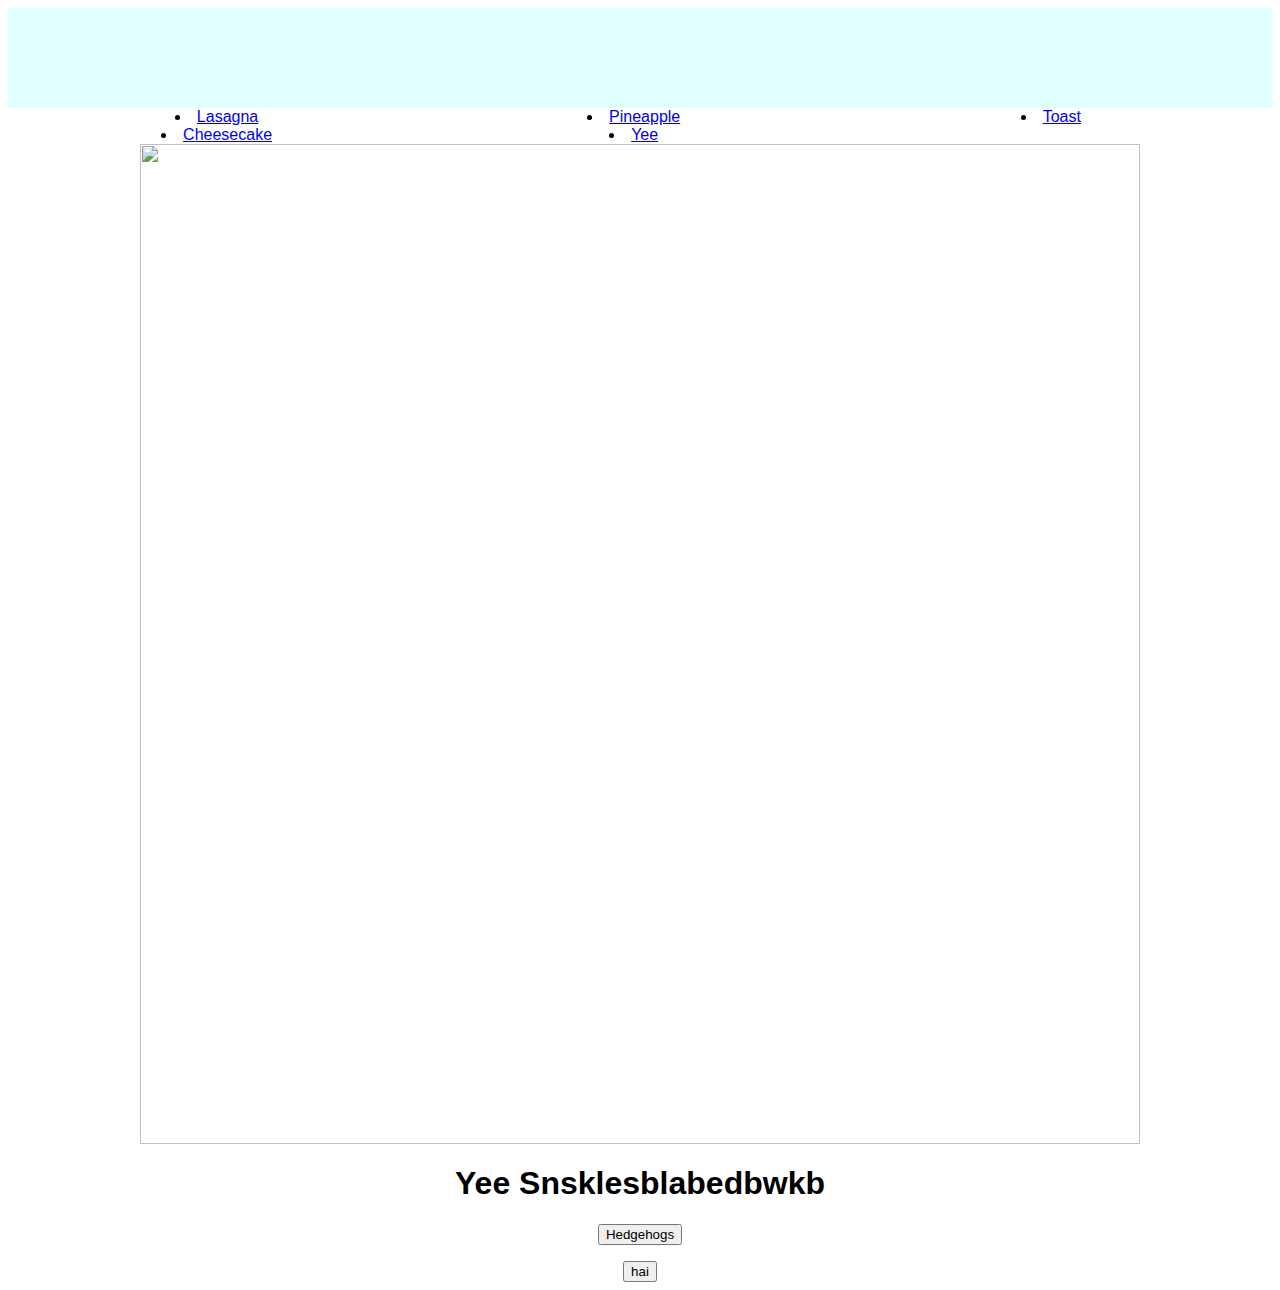
==== index.html @ 5a7c820a "yee'" ====
<html>
    <u1>
        <li><a href="lasagna">Lasagna</a></li>
        <li><a href="pineapple">Pineapple</a></li>
        <li><a href="toast">Toast</a></li>
        <li><a href="cheesecake">Cheesecake</a></li>
        <li><a href="yee">Yee</a></li>
    </u1>
    <head>
        <link rel="stylesheet" href="styles.css" />
        <script type="text/Vbscript">
            <!--
            Function ha() 
                MsgBox "MEEP"
            End Function
            //-->
        </script>
    </head>
    <body>
        <img src="http://i949.photobucket.com/albums/ad339/scoopshovel/gifs/hedgehog.gif">
        <h1>Yee Snsklesblabedbwkb</h1>
        <form action="https://docs.google.com/document/d/1T6kj8-V8Bn7IafELpgcBdiBT9ucRK9FSVucnAFSPcvA/edit">
            <input type="submit" value="Hedgehogs"/>
        </form>
        <input type="button" onclick="ha()" value="hai"/>
    </body>
</html>
---- styles.css ----
img{
    width:1000px;
}
body{
    text-align:center;
    font-family:"Arial";
}
u1{
    margin:0;
    padding-top:100;
    display:block;
    width:100%;
    background-color:lightcyan;
}
li{
    float:left;
    width:33%;
}
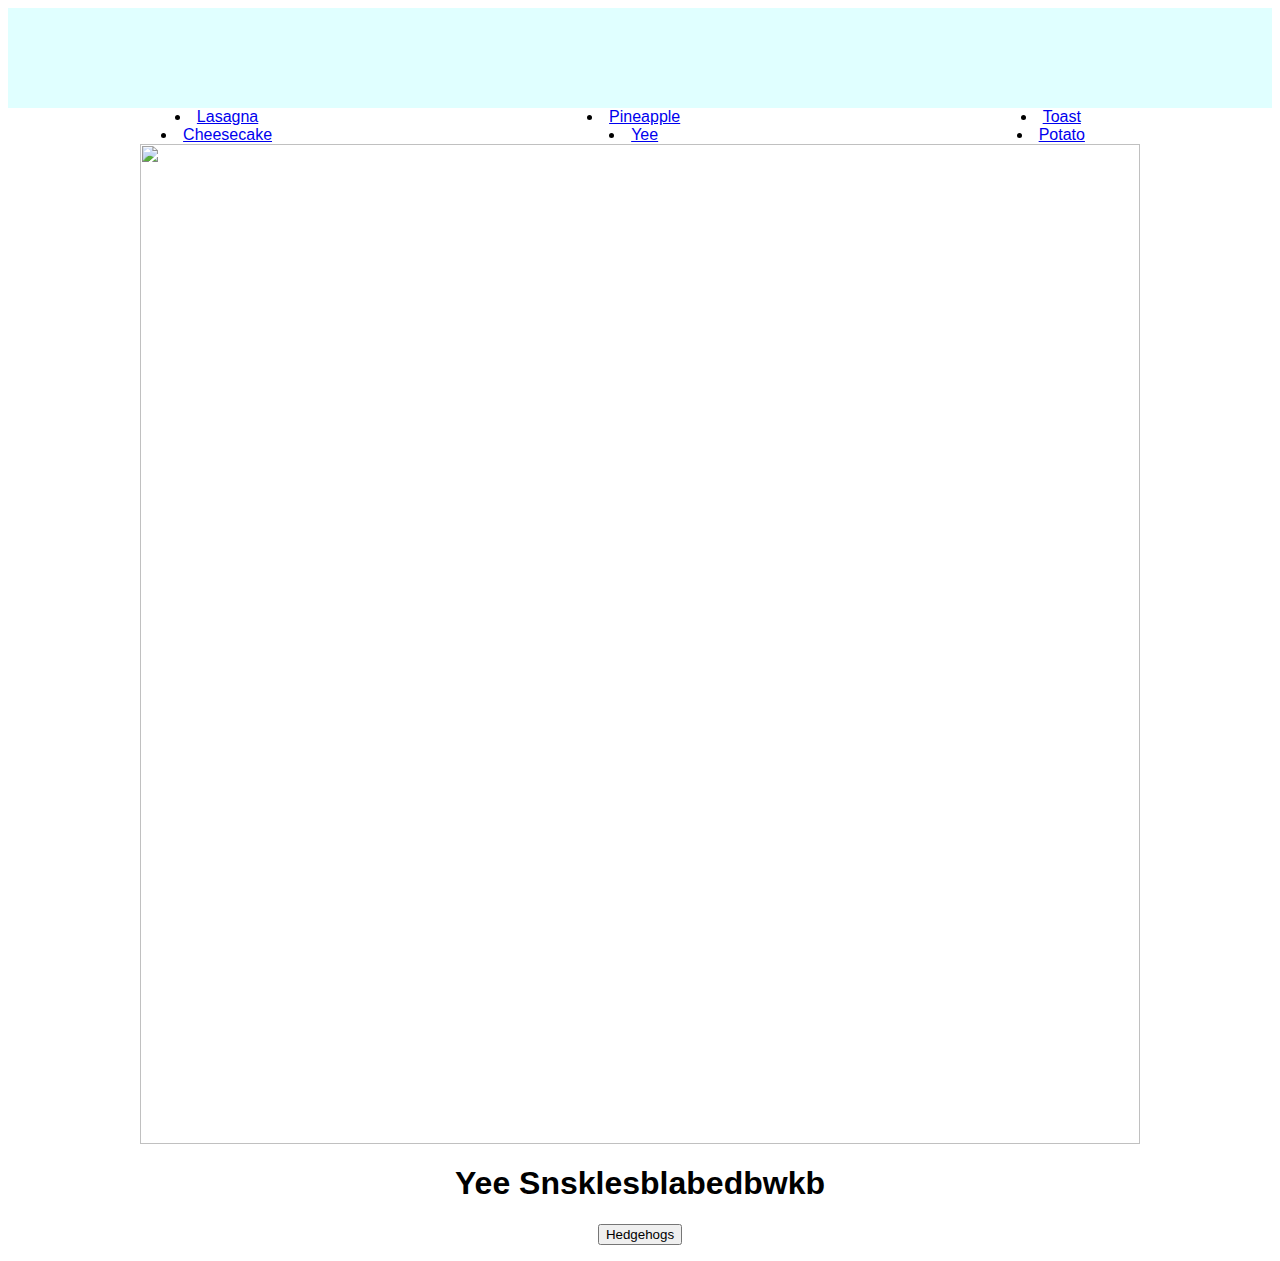
==== commit b140fe45: "pineapples" ====
--- a/index.html
+++ b/index.html
@@ -5,16 +5,10 @@
         <li><a href="toast">Toast</a></li>
         <li><a href="cheesecake">Cheesecake</a></li>
         <li><a href="yee">Yee</a></li>
+        <li><a href="potato">Potato</a></li>
     </u1>
     <head>
         <link rel="stylesheet" href="styles.css" />
-        <script type="text/Vbscript">
-            <!--
-            Function ha() 
-                MsgBox "MEEP"
-            End Function
-            //-->
-        </script>
     </head>
     <body>
         <img src="http://i949.photobucket.com/albums/ad339/scoopshovel/gifs/hedgehog.gif">
@@ -22,6 +16,5 @@
         <form action="https://docs.google.com/document/d/1T6kj8-V8Bn7IafELpgcBdiBT9ucRK9FSVucnAFSPcvA/edit">
             <input type="submit" value="Hedgehogs"/>
         </form>
-        <input type="button" onclick="ha()" value="hai"/>
     </body>
 </html>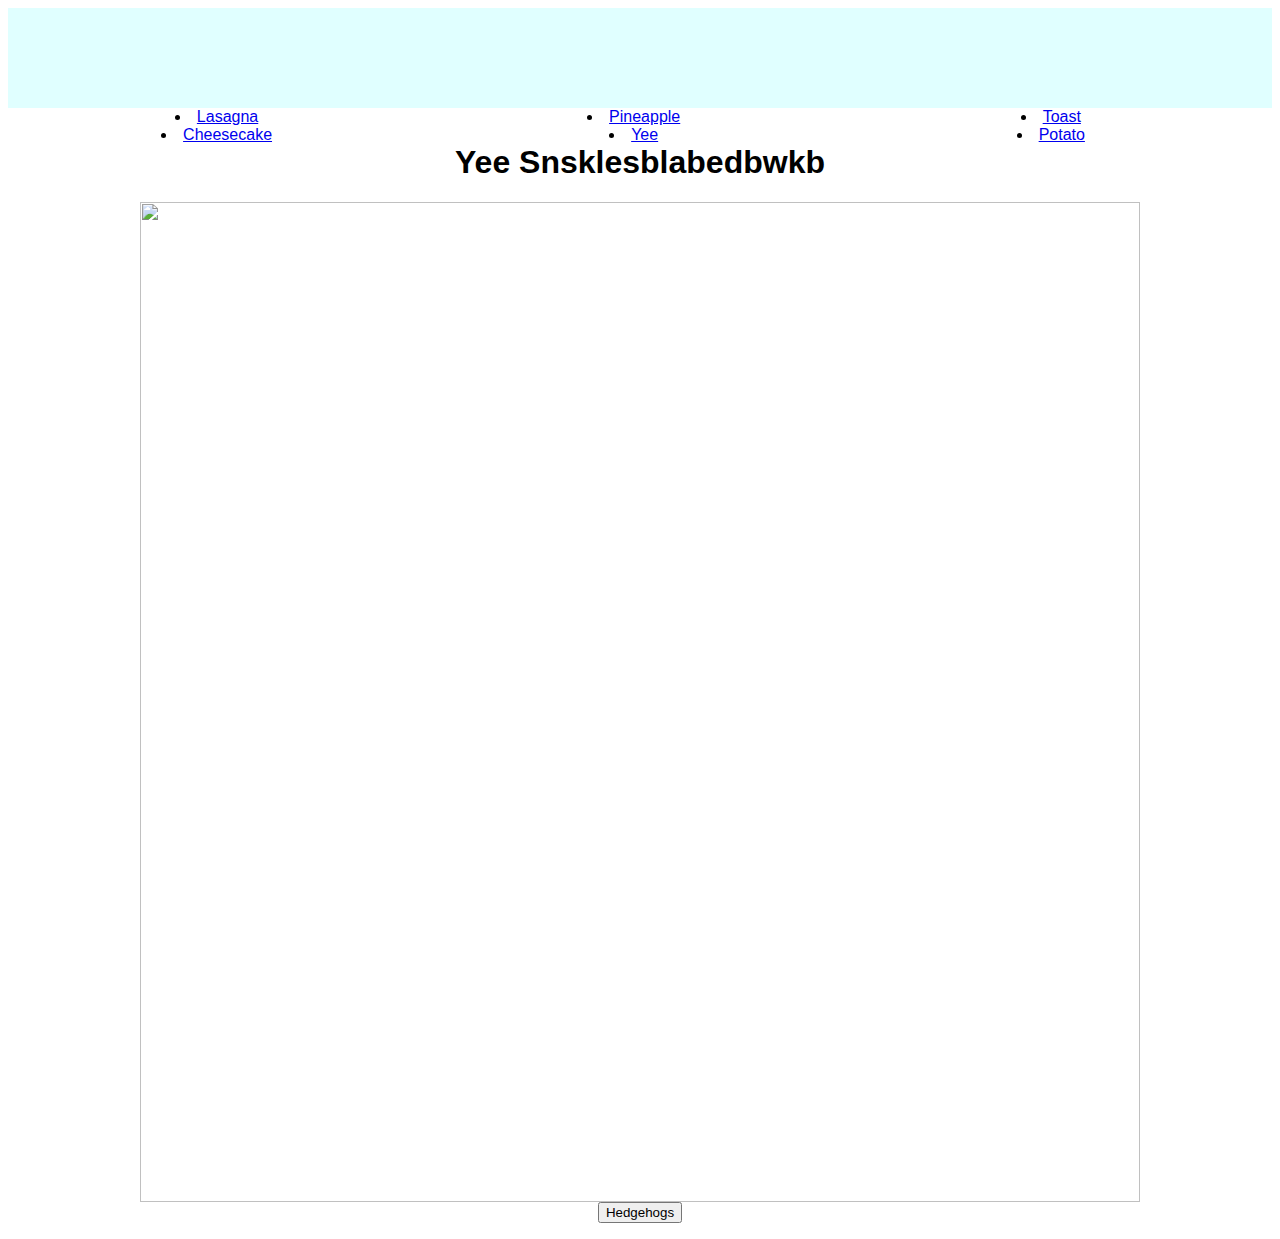
==== commit 5a879efd: "yee" ====
--- a/index.html
+++ b/index.html
@@ -11,8 +11,8 @@
         <link rel="stylesheet" href="styles.css" />
     </head>
     <body>
-        <img src="http://i949.photobucket.com/albums/ad339/scoopshovel/gifs/hedgehog.gif">
         <h1>Yee Snsklesblabedbwkb</h1>
+        <img src="https://media.giphy.com/media/14oFkpKMd6olji/giphy.gif" styles:"width:50%;height:25%;">
         <form action="https://docs.google.com/document/d/1T6kj8-V8Bn7IafELpgcBdiBT9ucRK9FSVucnAFSPcvA/edit">
             <input type="submit" value="Hedgehogs"/>
         </form>
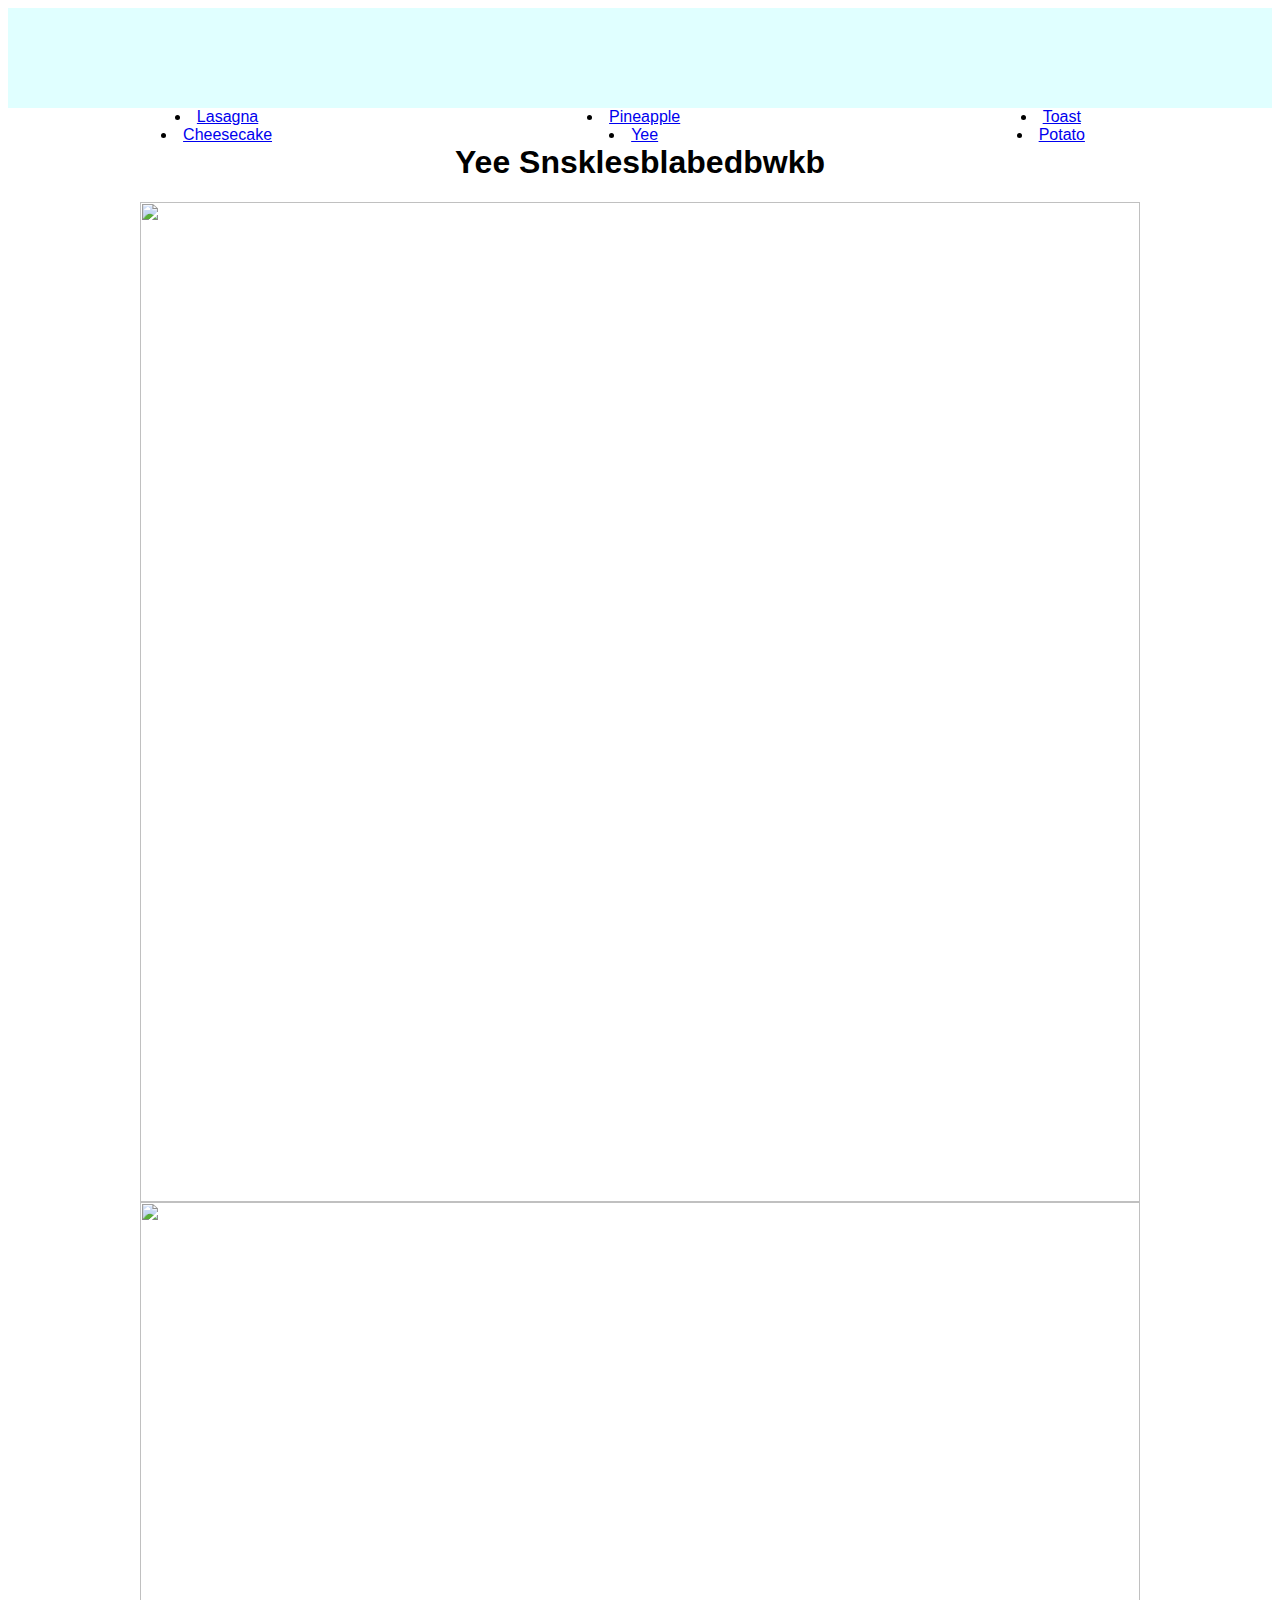
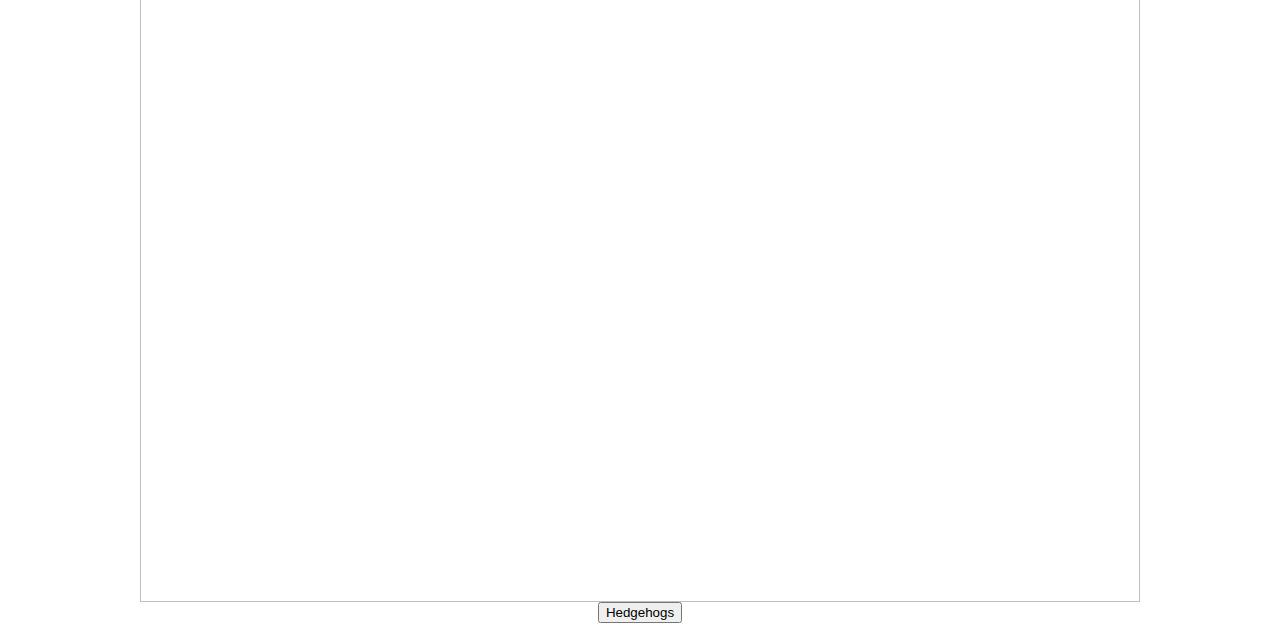
==== commit 333c05e6: "landfish" ====
--- a/index.html
+++ b/index.html
@@ -12,9 +12,10 @@
     </head>
     <body>
         <h1>Yee Snsklesblabedbwkb</h1>
-        <img src="https://media.giphy.com/media/14oFkpKMd6olji/giphy.gif" styles:"width:50%;height:25%;">
+        <img src="https://ibb.co/hX8pb5">
+        <img src="https://media.giphy.com/media/14oFkpKMd6olji/giphy.gif" styles:"width:80vh;height:50vh;">
         <form action="https://docs.google.com/document/d/1T6kj8-V8Bn7IafELpgcBdiBT9ucRK9FSVucnAFSPcvA/edit">
-            <input type="submit" value="Hedgehogs"/>
+            <input type="submit" value="Hedgehogs" style:"width:50vh;height:10vh;"/>
         </form>
     </body>
 </html>